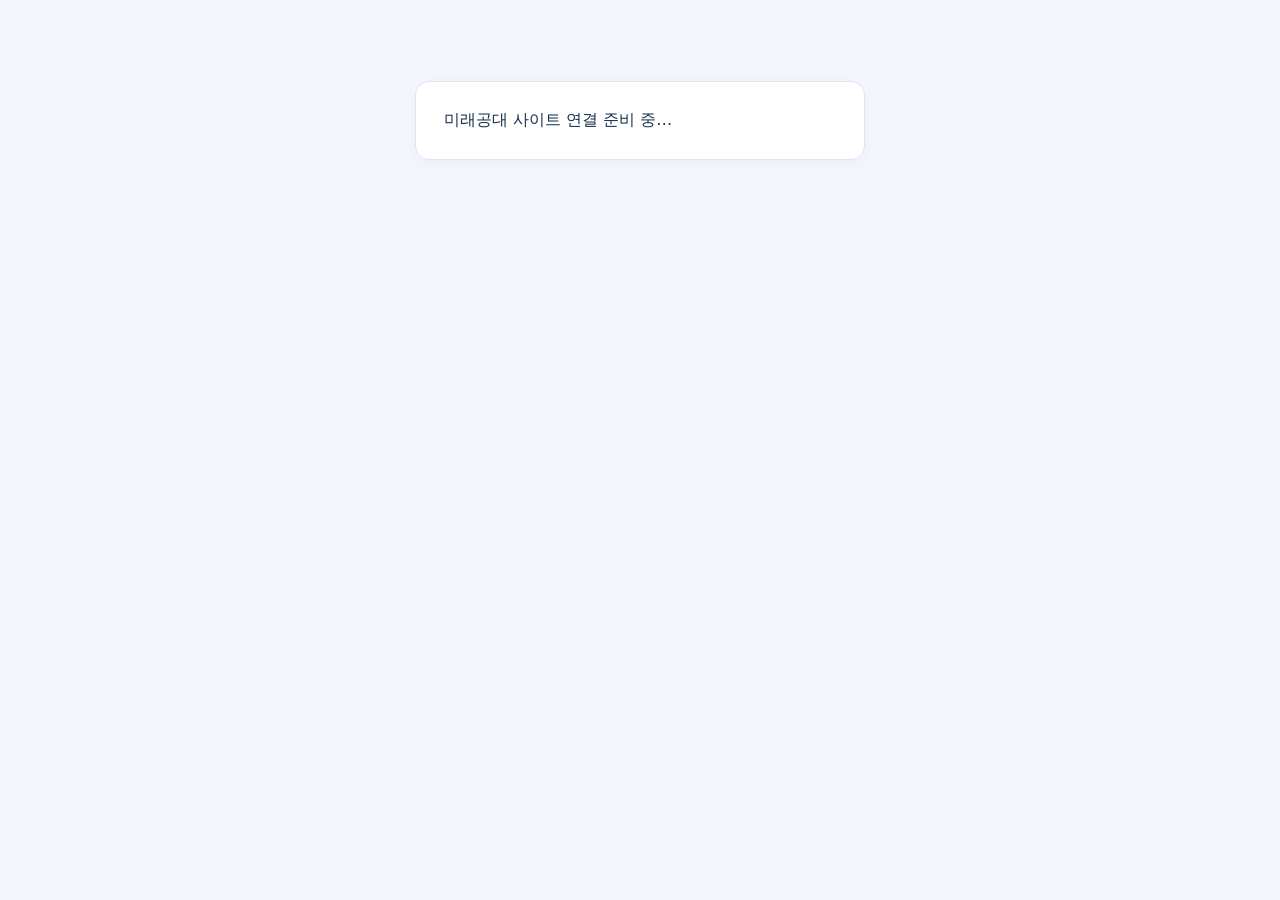
==== admin.html @ a59e667e "Add files via upload" ====
<!doctype html><html lang="ko"><head><meta charset="utf-8"><meta http-equiv="refresh" content="0;url=./index.html#admin"><meta name="viewport" content="width=device-width,initial-scale=1"><title>미래공대 관리자</title></head><body><a href="./index.html#admin">관리자 페이지로 이동</a></body></html>
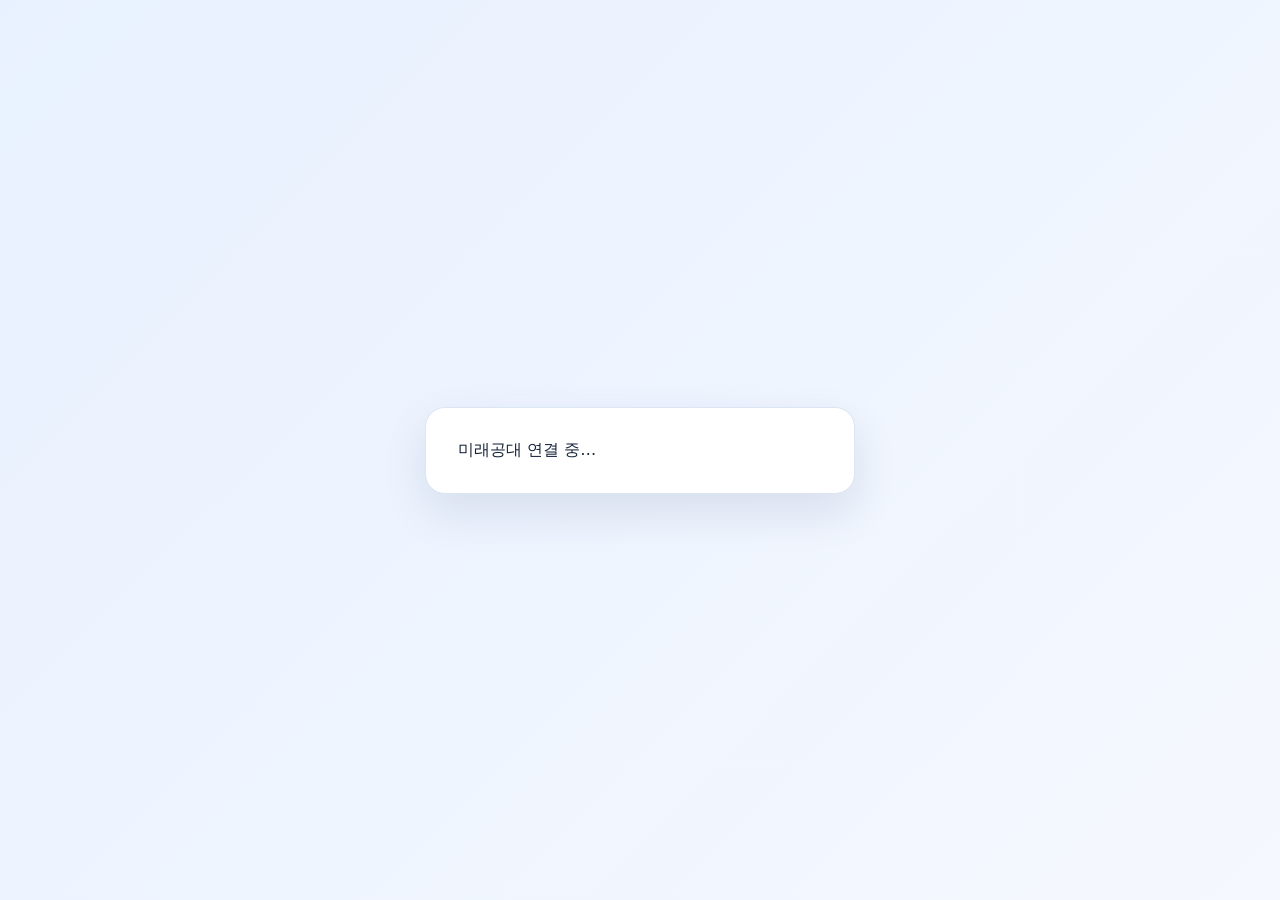
==== commit d422eb4d: "Add files via upload" ====
--- a/admin.html
+++ b/admin.html
@@ -1 +1 @@
-<!doctype html><html lang="ko"><head><meta charset="utf-8"><meta http-equiv="refresh" content="0;url=./index.html#admin"><meta name="viewport" content="width=device-width,initial-scale=1"><title>미래공대 관리자</title></head><body><a href="./index.html#admin">관리자 페이지로 이동</a></body></html>
+<!doctype html><html lang="ko"><head><meta charset="utf-8"><meta name="viewport" content="width=device-width,initial-scale=1"><title>미래공대 | 공대 관리</title><link rel="stylesheet" href="./style.css"></head><body><div id="app"><div class="auth-bg"><div class="auth-card">미래공대 연결 중…</div></div></div><script src="./config.js"></script><script type="module" src="./app.js"></script></body></html>
--- a/style.css
+++ b/style.css
@@ -0,0 +1,5 @@
+:root{font-family:system-ui,-apple-system,'Malgun Gothic',sans-serif;color:#17243b;background:#f4f7fc}*{box-sizing:border-box}body{margin:0}button,input,select,textarea{font:inherit}button{cursor:pointer}button:disabled{opacity:.45;cursor:not-allowed}.shell{display:flex;min-height:100vh}.sidebar{width:252px;background:#11233e;color:white;padding:24px 16px;position:sticky;top:0;height:100vh}.brand{font-weight:800;font-size:21px;padding:4px 12px 22px}.brand small{display:block;color:#a6c3ed;font-weight:500;font-size:12px;margin-top:6px}.nav{display:block;width:100%;background:transparent;color:#cbd8e9;border:0;text-align:left;padding:12px 14px;border-radius:10px;margin:3px 0}.nav.active,.nav:hover{background:#28486d;color:#fff}.main{flex:1;min-width:0;padding:28px;max-width:1450px;margin:auto}.top{display:flex;align-items:center;justify-content:space-between;gap:12px;margin-bottom:20px}.top h1{font-size:25px;margin:0}.muted{color:#64748b;font-size:13px}.pill{border-radius:100px;background:#e7effb;padding:6px 10px;font-size:12px;color:#1d4d83;display:inline-block}.pill.ok{background:#dcfce7;color:#166534}.pill.warn{background:#fef3c7;color:#92400e}.pill.bad{background:#fee2e2;color:#991b1b}.card{background:#fff;border:1px solid #e2e9f3;border-radius:16px;padding:20px;margin-bottom:16px;box-shadow:0 3px 12px #233c6010}.grid{display:grid;grid-template-columns:repeat(4,minmax(0,1fr));gap:12px}.grid.two{grid-template-columns:repeat(2,minmax(0,1fr))}.metric{font-size:27px;font-weight:800;margin:8px 0}.flex{display:flex;align-items:center;gap:9px;flex-wrap:wrap}.between{justify-content:space-between}.btn{border:0;border-radius:9px;padding:9px 14px;background:#2563eb;color:#fff;font-weight:600}.btn.secondary{background:#e8eef7;color:#244466}.btn.danger{background:#dc3545}.btn.small{padding:5px 9px;font-size:12px}.field{display:flex;flex-direction:column;gap:5px;margin-bottom:10px}.field label{font-size:12px;color:#51627b;font-weight:700}.field input,.field select,.field textarea,select,input[type=time],input[type=date]{width:100%;border:1px solid #cdd8e7;background:#fff;border-radius:8px;padding:9px;min-width:0}.field textarea{min-height:70px}.tablewrap{overflow:auto}table{width:100%;border-collapse:collapse;min-width:720px}th,td{text-align:left;border-bottom:1px solid #edf1f7;padding:11px 9px;font-size:13px}th{background:#f8faff;color:#526783;font-weight:700}tr:hover td{background:#fbfdff}.sectiontitle{margin:0 0 15px;font-size:18px}.notice{border:1px solid #f7dba0;background:#fffbeb;padding:11px 14px;border-radius:10px;font-size:13px;margin-bottom:18px}.tabs{display:flex;gap:8px;flex-wrap:wrap;margin-bottom:14px}.tabs button{border:1px solid #d4dfed;border-radius:9px;background:#fff;padding:9px 13px}.tabs button.sel{background:#2563eb;color:#fff;border-color:#2563eb}.empty{text-align:center;color:#8290a5;padding:30px}.preview{max-width:170px;max-height:110px;border-radius:8px;object-fit:contain;border:1px solid #dce3ed}.tiny{font-size:12px}.footer{margin:22px 0;color:#7d8ca2;font-size:12px}.switch{display:flex;gap:7px}.switch a{color:#fff;text-decoration:none;background:#294a72;padding:8px 10px;border-radius:8px;font-size:12px}.progress{height:9px;background:#e6edf6;border-radius:20px;overflow:hidden}.progress>div{height:100%;background:#3b82f6}.photo{display:flex;align-items:center;gap:12px;flex-wrap:wrap}hr{border:0;border-top:1px solid #e9eef5;margin:18px 0}@media(max-width:900px){.sidebar{width:190px}.main{padding:16px}.grid{grid-template-columns:repeat(2,minmax(0,1fr))}}@media(max-width:650px){.shell{display:block}.sidebar{width:100%;height:auto;position:static;padding:12px}.brand{padding:4px 8px;font-size:18px}.navs{display:flex;overflow:auto}.nav{white-space:nowrap;width:auto}.main{padding:14px}.grid,.grid.two{grid-template-columns:1fr}.top{align-items:flex-start;flex-direction:column}}
+
+.pending-banner{display:flex;justify-content:space-between;align-items:center;width:100%;background:#fff4d5;color:#744900;border:1px solid #f4d48b;border-radius:10px;padding:12px;margin-bottom:14px;font-weight:700;text-align:left}.pending-banner strong{background:#f59e0b;color:#fff;padding:3px 9px;border-radius:30px}.approval-highlight{border:2px solid #f4d48b;background:#fffdf5}.approval-row{padding:16px 0;border-bottom:1px solid #e7ecf4}.approval-row:last-child{border-bottom:0}
+
+.auth-bg{min-height:100vh;display:flex;align-items:center;justify-content:center;background:linear-gradient(135deg,#e8f1ff,#f5f8fe);padding:22px}.auth-card{width:100%;max-width:430px;background:white;border:1px solid #dbe5f3;border-radius:20px;padding:32px;box-shadow:0 18px 45px #152f581c}.auth-logo{font-size:38px;text-align:center}.auth-card h1{text-align:center;margin:8px 0}.auth-card>p{text-align:center}.auth-tabs{display:flex;gap:8px;margin:22px 0}.auth-tabs button{flex:1;padding:12px;border:1px solid #d5e0f0;border-radius:9px;background:#f3f6fc;cursor:pointer}.auth-tabs button.sel{background:#2860e8;color:white;border-color:#2860e8}.auth-card .field{margin-bottom:14px}.auth-card .field input{width:100%;box-sizing:border-box}.auth-button{width:100%;padding:13px}.auth-foot{text-align:center;margin-top:20px;font-size:13px}.auth-foot a{color:#2860e8}.switch button{width:100%}
